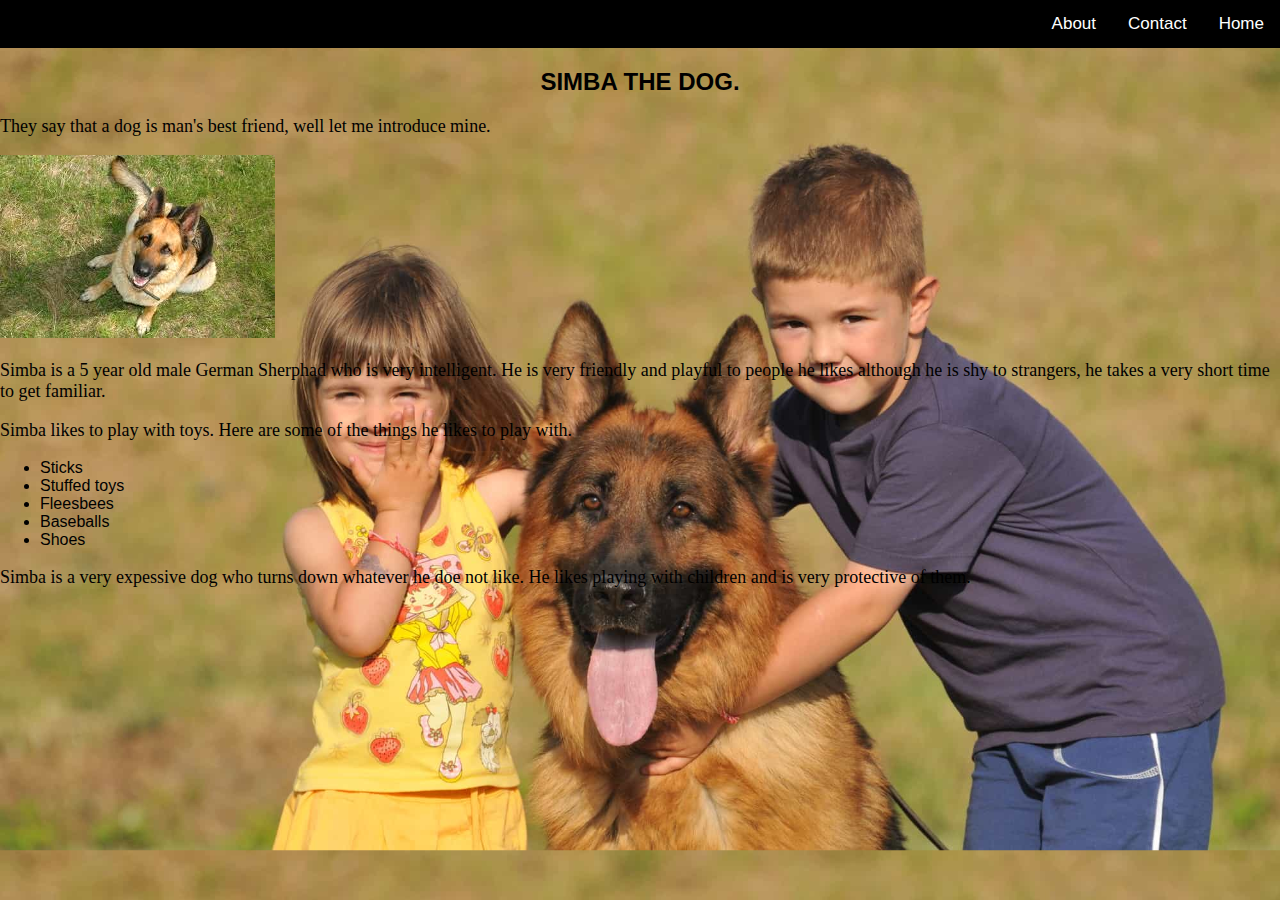
==== index.html @ b81f5e30 "change name of simba.html file to index.html" ====
<!DOCTYPE html>
<html lang="en" dir="ltr">
  <head>
    <meta charset="utf-8">
    <title>Simba the dog</title>
    <link rel="stylesheet" href="/css/simba.css">
  </head>
  <body>
    <nav>
      <div class="topnav">
        <a class="active" href="#home">Home</a>
        <a href="#contact">Contact</a>
        <a href="#about">About</a>
      </div>
    </nav>
    <h2>SIMBA THE DOG.</h2>
    <p>They say that a dog is man's best friend, well let me introduce mine.</p>
    <img src="/css/images/cute.jpeg" alt="">
    <p>Simba is a 5 year old male German Sherphad who is very intelligent. He is very friendly and playful to people he likes although he is shy to strangers, he takes a very short time to get familiar.</p>
    <p>Simba likes to play with toys. Here are some of the things he likes to play  with.</p>
    <ul>
      <li>Sticks</li>
      <li>Stuffed toys</li>
      <li>Fleesbees</li>
      <li>Baseballs</li>
      <li>Shoes</li>
    </ul>
    <p>Simba is a very expessive dog who turns down whatever he doe not like. He likes playing with children and is very protective of them.</p>
  </body>
</html>
---- css/simba.css ----
body{
    background-image: url('/css/images/playing.jpg');
    background-size: cover;
}
h2{
    text-align: center;
    color: black;
    font-family: "helvetica",sans-serif;
    font-size: 24px;
    transition: underline;
}
p{
    color: black;
    font-family:times, serif;
    font-size: 18px;
    text-align: left;
}
body {
    margin: 0;
    font-family: Arial, Helvetica, sans-serif;
  }
  
  .topnav {
    overflow: hidden;
    background-color: black;
  }
  
  .topnav a {
    float: right;
    color: white;
    text-align: center;
    padding: 14px 16px;
    text-decoration: none;
    font-size: 17px;
  }
  
  .topnav a:hover {
    background-color: white;
    color: black;
  }
  
  .topnav a.active {
    color: white;
  }
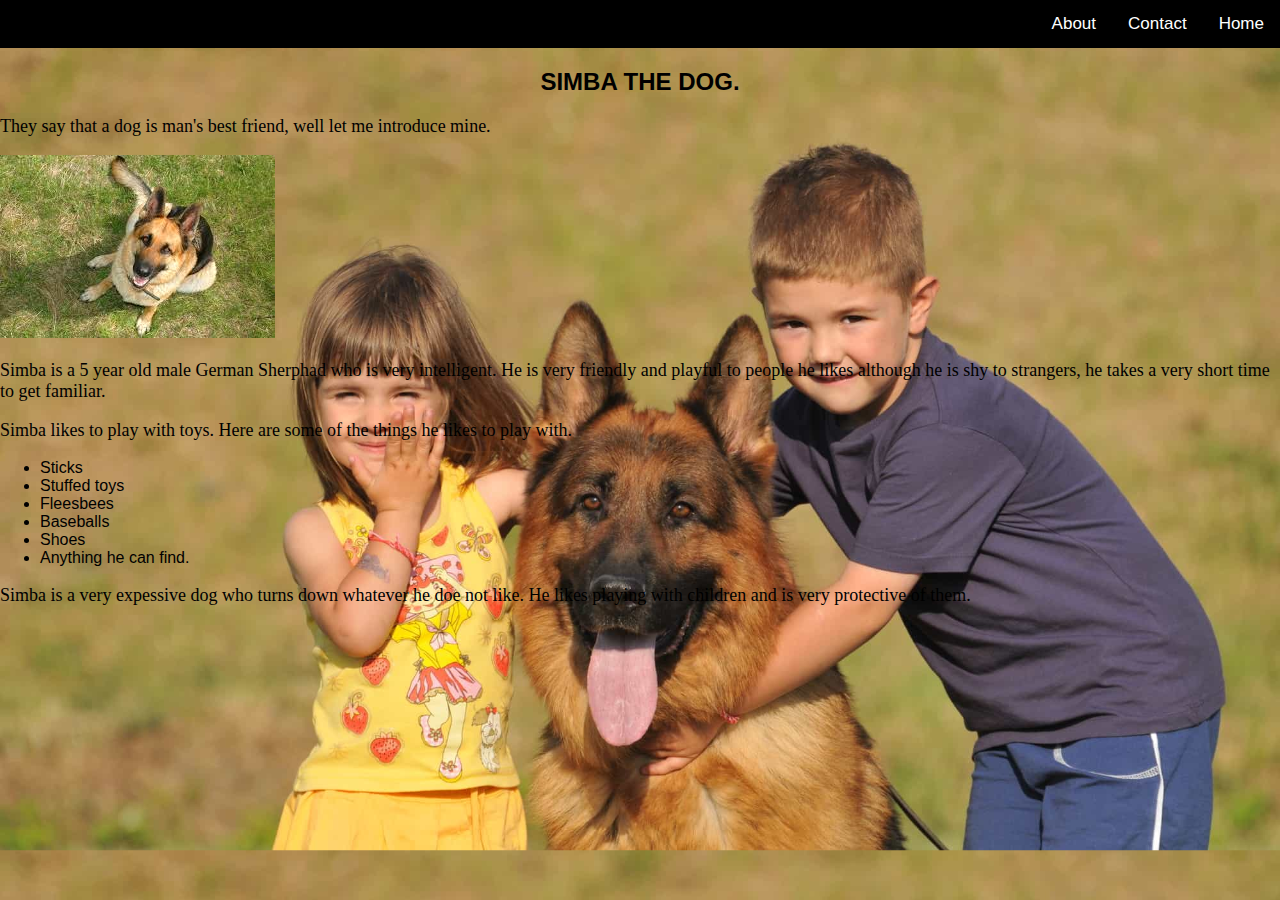
==== commit 92d8225d: "index modification" ====
--- a/index.html
+++ b/index.html
@@ -24,6 +24,7 @@
       <li>Fleesbees</li>
       <li>Baseballs</li>
       <li>Shoes</li>
+      <li>Anything he can find.</li>
     </ul>
     <p>Simba is a very expessive dog who turns down whatever he doe not like. He likes playing with children and is very protective of them.</p>
   </body>
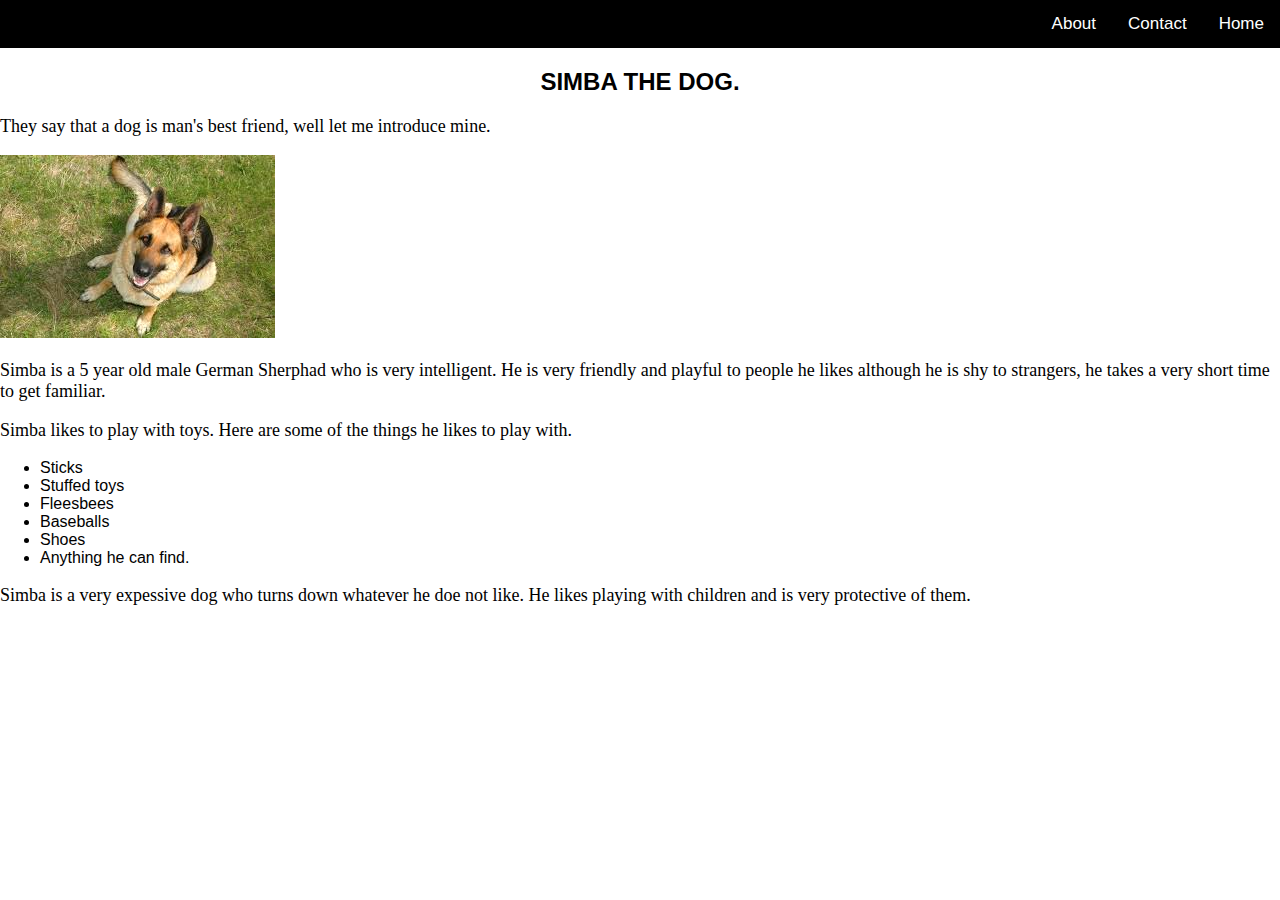
==== commit 1237f88e: "image-path" ====
--- a/index.html
+++ b/index.html
@@ -3,7 +3,7 @@
   <head>
     <meta charset="utf-8">
     <title>Simba the dog</title>
-    <link rel="stylesheet" href="/css/simba.css">
+    <link rel="stylesheet" href="./css/simba.css">
   </head>
   <body>
     <nav>
@@ -15,7 +15,7 @@
     </nav>
     <h2>SIMBA THE DOG.</h2>
     <p>They say that a dog is man's best friend, well let me introduce mine.</p>
-    <img src="/css/images/cute.jpeg" alt="">
+    <img src="css/images/cute.jpeg" alt="">
     <p>Simba is a 5 year old male German Sherphad who is very intelligent. He is very friendly and playful to people he likes although he is shy to strangers, he takes a very short time to get familiar.</p>
     <p>Simba likes to play with toys. Here are some of the things he likes to play  with.</p>
     <ul>
--- a/css/simba.css
+++ b/css/simba.css
@@ -1,5 +1,5 @@
 body{
-    background-image: url('/css/images/playing.jpg');
+    background-image: url('css/images/playing.jpg');
     background-size: cover;
 }
 h2{
@@ -19,12 +19,10 @@
     margin: 0;
     font-family: Arial, Helvetica, sans-serif;
   }
-  
   .topnav {
     overflow: hidden;
     background-color: black;
   }
-  
   .topnav a {
     float: right;
     color: white;
@@ -33,12 +31,10 @@
     text-decoration: none;
     font-size: 17px;
   }
-  
   .topnav a:hover {
     background-color: white;
     color: black;
   }
-  
   .topnav a.active {
     color: white;
   }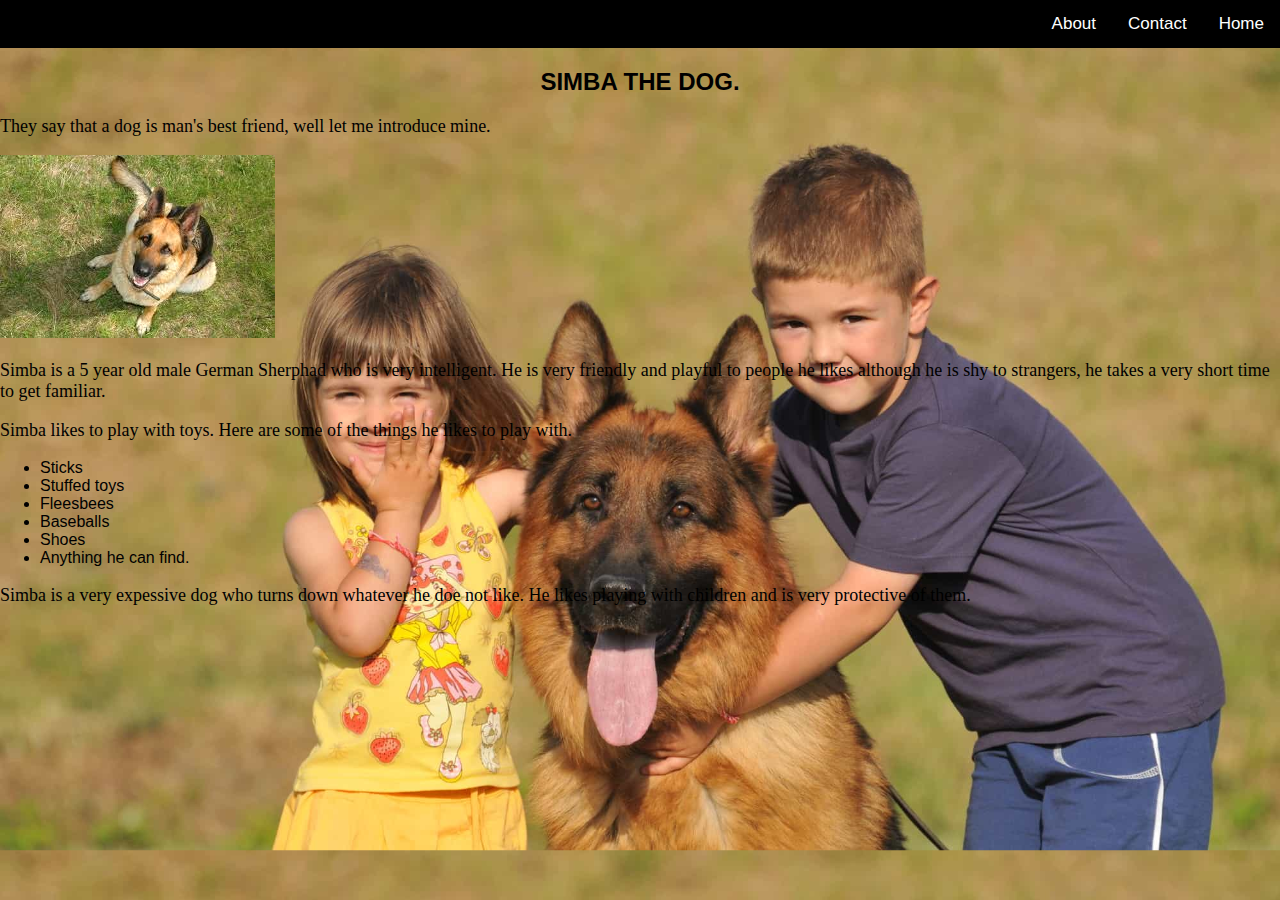
==== commit 09d26fe0: "added-images" ====
--- a/index.html
+++ b/index.html
@@ -3,7 +3,7 @@
   <head>
     <meta charset="utf-8">
     <title>Simba the dog</title>
-    <link rel="stylesheet" href="./css/simba.css">
+    <link rel="stylesheet" href="css/simba.css">
   </head>
   <body>
     <nav>
--- a/css/simba.css
+++ b/css/simba.css
@@ -1,5 +1,5 @@
 body{
-    background-image: url('css/images/playing.jpg');
+    background-image: url('/css/images/playing.jpg');
     background-size: cover;
 }
 h2{
